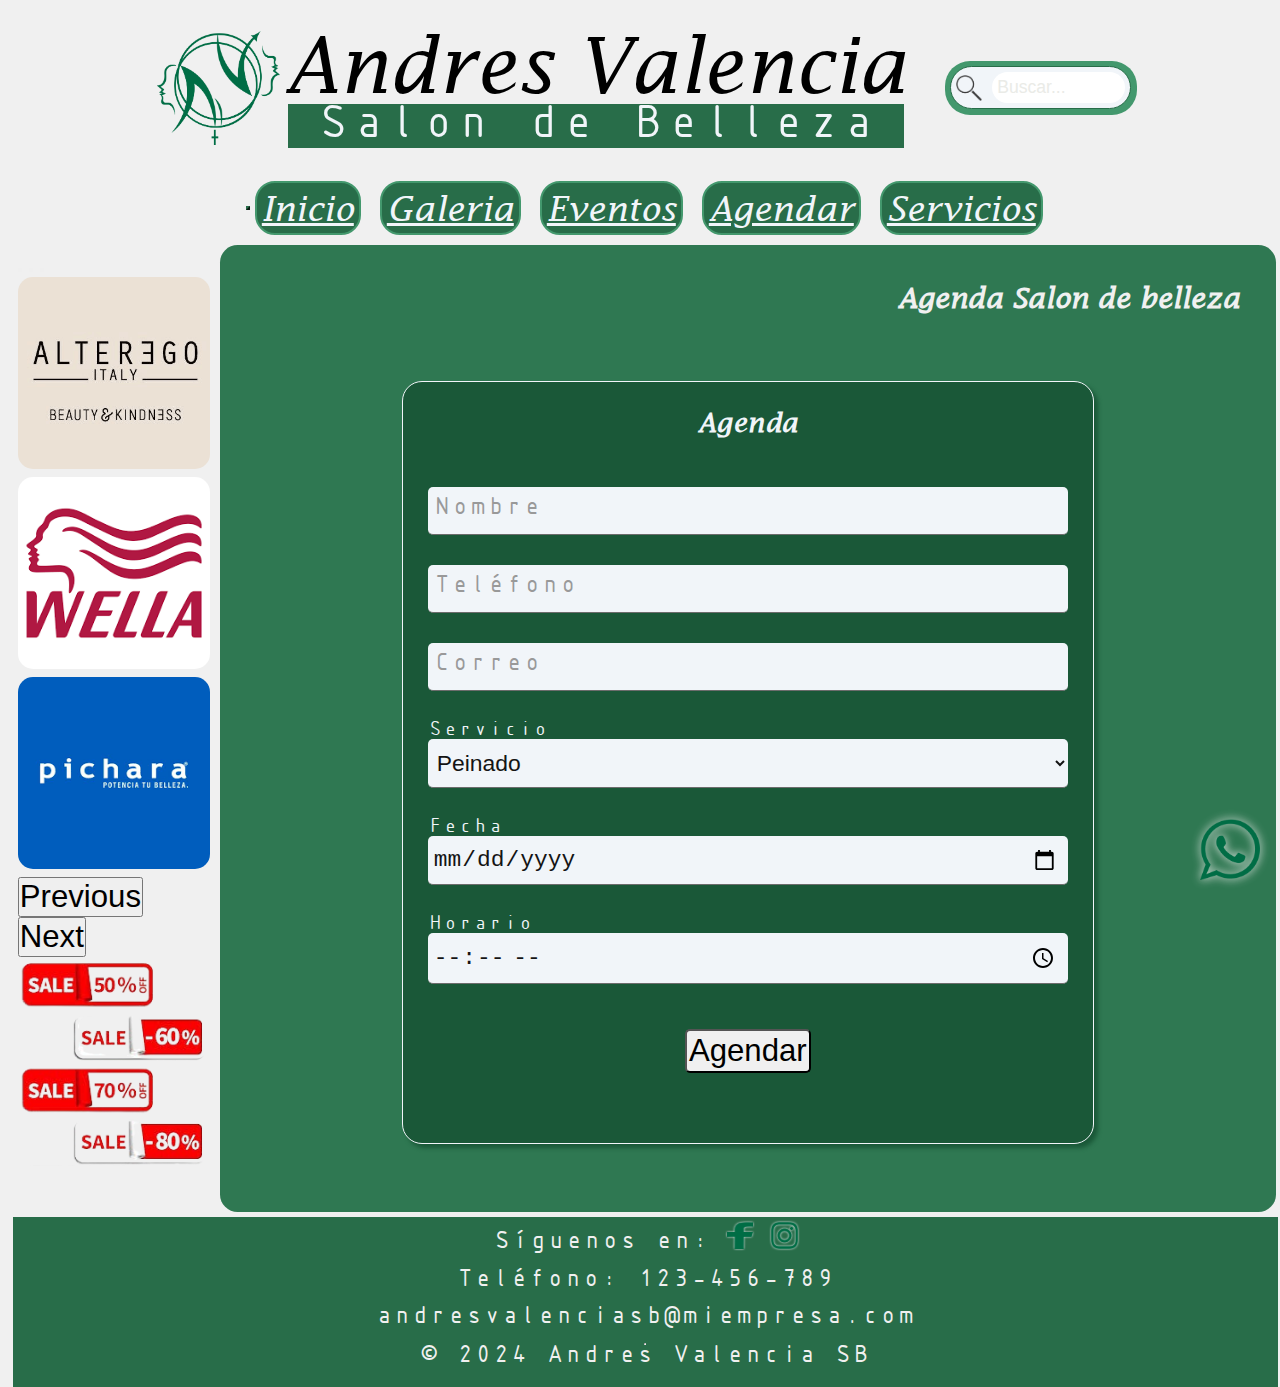
==== assets/pages/agendar.html @ f71ad679 "Web dedicada a Andres Valencia Salon de Belleza" ====
<!DOCTYPE html>
<html lang="es">

<head>
    <meta charset="UTF-8">
    <meta name="viewport" content="width=device-width, initial-scale=1.0">
    <meta name="description"
        content="Andres Valencia Salón de Belleza ofrece servicios de peluquería, barbería y tratamientos de belleza. Descubre un ambiente exclusivo para realzar tu estilo y personalidad.">
    <meta name="keywords"
        content="Salon de belleza, Peluqueria, Estilista, Belleza, Cortes de pelo, Peinados, Tintura ">
    <title>Andres Valencia SB - Agendar</title>
    <!-- CSS BOOSTRAP -->
    <link href="https://cdn.jsdelivr.net/npm/bootstrap@5.3.2/dist/css/bootstrap.min.css" rel="stylesheet"
        integrity="sha384-T3c6CoIi6uLrA9TneNEoa7RxnatzjcDSCmG1MXxSR1GAsXEV/Dwwykc2MPK8M2HN" crossorigin="anonymous">

    <link rel="stylesheet" href="./../styles/css/styles.css">


    <link rel="shortcut icon" href="./../img/logos/icons/avsb.ico" type="image/x-icon">
</head>

<body>
    <div class="contenedor">
        <header>
                <a href="./../../index.html">
                    <img id="logo" src="./../img/logos/avsb.png" alt="Logo Andres Valencia SB" title="Logo Andres Valencia SB">            
                </a>
            <div id="titulo">
                <h1>Andres Valencia</h1>
                <h2>Salon de Belleza</h2>
            </div>
            <div class="search-banner">
                <div class="search-container">
                    <img src="./../img/generales/lupa-removebg.png" alt="Buscar" class="search-icon">
                    <input type="text" class="search-input" placeholder="Buscar...">
                </div>
            </div>
        </header>
        
        <!-- Barra de Navegacion -->
        <nav class="navbar navbar-expand-md justify-content-center" id="navbar">
            <!-- Contenido de la barra de navegación -->
            <!-- BARRA BURGUER -->
            <button class="navbar-toggler" type="button" data-bs-toggle="collapse" data-bs-target="#navbarNav"
                aria-controls="navbarNav" aria-expanded="false" aria-label="Toggle navigation">
                <span class="navbar-toggler-icon"></span>
            </button>
            <div class="collapse navbar-collapse" id="navbarNav">
                <ul class="navbar-nav mx-auto justify-content-center">
                    <li class="nav-item">
                        <a class="nav-link" href="./../../index.html">Inicio</a>
                    </li>
                    <li class="nav-item">
                        <a class="nav-link" href="./../pages/galeria.html">Galeria</a>
                    </li>
                    <li class="nav-item">
                        <a class="nav-link" href="./../pages/eventos.html">Eventos</a>
                    </li>
                    <li class="nav-item">
                        <a class="nav-link" href="#">Agendar</a>
                    </li>
                    <li class="nav-item">
                        <a class="nav-link" aria-disabled="true" href="./../pages/servicios.html">Servicios</a>
                    </li>
                </ul>
            </div>
        </nav>
        </nav>

        <aside>
            <div id="carouselExampleIndicators" class="carousel slide">
                <div class="carousel-indicators">
                    <button type="button" data-bs-target="#carouselExampleIndicators" data-bs-slide-to="0"
                        class="active" aria-current="true" aria-label="Slide 1"></button>
                    <button type="button" data-bs-target="#carouselExampleIndicators" data-bs-slide-to="1"
                        aria-label="Slide 2"></button>
                    <button type="button" data-bs-target="#carouselExampleIndicators" data-bs-slide-to="2"
                        aria-label="Slide 3"></button>
                </div>
                <div class="carousel-inner">
                    <div class="carousel-item active">
                        <img src="./../img/baner/alterEgo.png" class="d-block w-100 asideimg" alt="Marca Alterego. Productos alta calidad">
                    </div>
                    <div class="carousel-item">
                        <img src="./../img/baner/wella.png" class="d-block w-100 asideimg" alt="Marca Wella. Productos alta calidad">
                    </div>
                    <div class="carousel-item">
                        <img src="./../img/baner/pichara.png" class="d-block w-100 asideimg" alt="Marca Pichara. Productos alta calidad">
                    </div>
                </div>
                <button class="carousel-control-prev" type="button" data-bs-target="#carouselExampleIndicators"
                    data-bs-slide="prev">
                    <span class="carousel-control-prev-icon" aria-hidden="true"></span>
                    <span class="visually-hidden">Previous</span>
                </button>
                <button class="carousel-control-next" type="button" data-bs-target="#carouselExampleIndicators"
                    data-bs-slide="next">
                    <span class="carousel-control-next-icon" aria-hidden="true"></span>
                    <span class="visually-hidden">Next</span>
                </button>
            </div>
            <img class="asideimg" src="./../img/baner/saleOff-removebg.png" alt="Descuento">
        </aside>

        <main>
            <article>
                <h3>Agenda Salon de belleza</h3>
                

                <form class="form">
                    <h4>Agenda</h4>
                    <div class="contenedor-1 abajoYarriba">
                    <div class="group">
                    <input required="true" class="main-input" type="text" id="nombre" name="nombre" />
                    <span class="highlight-span"></span>
                    <label for="nombre" class="lebal-email">Nombre</label>
                    </div>
                     </div>
                     <div class="contenedor-1 abajoYarriba">
                        <div class="group">
                          <input required="true" class="main-input" type="tel" id="telefono" name="telefono" />
                          <span class="highlight-span"></span>
                          <label for="telefono" class="lebal-email">Teléfono</label>
                        </div>
                      </div>
                      
                      <div class="contenedor-1 abajoYarriba">
                        <div class="group">
                          <input required="true" class="main-input" type="email" id="correo" name="correo" />
                          <span class="highlight-span"></span>
                          <label for="correo" class="lebal-email">Correo</label>
                        </div>
                      </div>
              
                      <div class="contenedor-1 abajoYarribaNONE">
                        <div class="group">
                            <label for="servicio" class="lebal-email">Servicio</label>
                          <select required="true" class="main-input" id="servicio" name="servicio">
                            <option value="peinado">Peinado</option>
                            <option value="tintura">Tintura</option>
                            <option value="corteDePelo">Corte de pelo</option>
                            <option value="otro">Otro</option>
                          </select>
                          <span class="highlight-span"></span>
                        </div>
                      </div>
                      
                      <div class="contenedor-1 abajoYarribaNONE">
                        <div class="group">
                            <label for="fecha" class="lebal-email">Fecha</label>
                          <input required="true" class="main-input" type="date" id="fecha" name="fecha" />
                          <span class="highlight-span"></span>
                        </div>
                      </div>
                      
                      <div class="contenedor-1 abajoYarribaNONE">
                        <div class="group">
                            <label for="tiempo" class="lebal-email">Horario</label>
                          <input required="true" class="main-input" type="time" id="tiempo" name="tiempo" />
                          <span class="highlight-span"></span>
                        </div>
                      </div>
                      
                 
                      
                    <button class="submit">Agendar</button>
                    </form>
            </article>
        </main>
        
        <footer>
            <p>
                Síguenos en:
                <a href="#" target="_blank"><img src="../img/logos/fb.png" alt="Facebook"></a>

                <a href="#" target="_blank"><img src="../img/logos/insta.png" alt="Instagram"></a>
            </p>
            <p>Teléfono: 123-456-789</p>
            <p>andresvalenciasb@miempresa.com</p>
            <hr>
            <p>&copy; 2024 Andres Valencia SB</p>
        </footer>
    </div>
    <a href="https://api.whatsapp.com/send?phone=56988934455&text=HOLA!" target="_blank">
        <img class="logoWhatsapp pulse" src="./../img/logos/whatsapp.png" alt="logo WhatsaPP">
    </a>


    <script src="https://cdn.jsdelivr.net/npm/bootstrap@5.3.3/dist/js/bootstrap.bundle.min.js"
        integrity="sha384-YvpcrYf0tY3lHB60NNkmXc5s9fDVZLESaAA55NDzOxhy9GkcIdslK1eN7N6jIeHz"
        crossorigin="anonymous"></script>
</body>

</html>
---- assets/styles/css/styles.css ----
@charset "UTF-8";
/* General */
* {
  margin: 0 auto;
  padding: 0;
  font-size: 1.1em;
}

body {
  width: 98vw;
  height: auto;
  background-color: rgb(240, 240, 240);
}

.logoWhatsapp {
  width: 60px;
  position: fixed;
  bottom: 20px;
  right: 20px;
  z-index: 100;
  -webkit-filter: drop-shadow(0px 0px 5px rgb(240, 240, 240));
}

/* Efecto de pulso */
@keyframes pulse {
  0% {
    transform: scale(1);
  }
  50% {
    transform: scale(1.05);
  }
  100% {
    transform: scale(1);
  }
}
.pulse {
  animation: pulse 1s infinite;
  transition: transform 0.3s;
}

@font-face {
  font-family: andresValencia;
  src: url("./../../fonts/lucidafaxItalic/lucidafaxItalic.ttf") format("truetype");
}
@font-face {
  font-family: salonDeBelleza;
  src: url("./../../fonts/isocteurregular/isocteurregular.ttf") format("truetype");
}
header {
  height: 8rem;
  margin: 0 auto;
  padding: 1rem;
  display: flex;
  flex-direction: row;
  justify-content: space-between;
  align-items: center;
  grid-area: header;
}
header .search-banner {
  background-color: rgb(67, 152, 109);
  padding: 0.3rem;
  border-radius: 25px;
  display: flex;
  justify-content: center;
  align-items: center;
}
header .search-container {
  display: flex;
  align-items: center;
  border: 1px solid rgb(40, 109, 73);
  border-radius: 50px;
  background-color: #f1f5f9;
  padding: 5px;
}
header .search-icon {
  width: 100%;
  max-width: 1.5rem;
  margin-right: 10px;
}
header .search-input {
  border: none;
  outline: none;
  padding: 5px;
  border-radius: 25px;
  font-size: 1rem;
  flex-grow: 1;
  width: 100%;
  max-width: 7rem;
}
header .search-input::placeholder {
  color: rgb(234, 235, 231);
}
header #logo {
  width: 100%;
  max-width: 7rem;
  margin: 0px auto;
  padding: 0px;
  display: block;
}
header #titulo {
  width: fit-content;
  height: 8rem;
  text-align: center;
  padding-bottom: 0px;
  margin: 0 auto;
  margin-left: 5px;
  margin-right: 3vw;
  display: flex;
  flex-direction: column;
  justify-content: center;
}
header #titulo h1 {
  font-family: andresValencia;
  line-height: 1;
  font-weight: 10;
  font-size: clamp(45px, 6vw, 100px);
  padding: 0px;
  margin: 0px;
}
header #titulo h2 {
  height: 2.5rem;
  width: 100%;
  max-width: 35rem;
  font-family: salonDeBelleza;
  line-height: 1;
  font-weight: 400;
  font-size: clamp(25px, 4vw, 50px);
  color: #f1f5f9;
  background-color: rgb(40, 109, 73);
  padding: 0px;
  margin: 0 auto;
  display: flex;
  justify-content: center;
  align-items: center;
}

#navbar {
  width: fit-content;
  grid-area: nav;
  font-family: andresValencia;
  display: flex;
  justify-content: center;
  align-items: center;
  text-align: center;
  flex-direction: row;
  white-space: nowrap;
  height: auto;
  width: fit-content;
}

.navbar-toggler {
  border-color: rgb(40, 109, 73);
  color: rgb(40, 109, 73);
}

.navbar-nav .nav-link {
  color: #f1f5f9;
}

ul li {
  border: 2px solid rgb(67, 152, 109);
  border-radius: 20px;
  display: inline-block;
  padding: 5px;
  margin: 5px;
  background-color: rgb(40, 109, 73);
}
ul li a {
  color: #f1f5f9;
}

aside {
  grid-area: aside;
  width: auto;
  height: 100%;
  max-height: 50vh;
  margin: 5px;
}

aside img {
  width: 100%;
  height: auto;
  border-radius: 15px;
}

main {
  width: 82.5vw;
  height: auto;
  display: flex;
  flex-direction: row;
  padding: 5px;
  margin: 0px;
  grid-area: main;
}
main article img {
  box-shadow: 15px 20px 40px rgb(20, 20, 20);
}

article {
  width: 80vw;
  min-width: 400px;
  height: auto;
  margin: 0 auto;
  padding: 2vh;
  display: inline-block;
}

main article .fotoPerfil {
  max-width: 10rem;
  width: 100%;
  object-fit: cover;
  border-radius: 25px;
}

main article img {
  max-width: 200px;
  width: 100%;
  height: auto;
  padding: 0px;
  border-radius: 50px;
  border: 2px solid rgb(33, 98, 64);
  margin: 5px;
  left: 2px;
  display: inline-block;
  justify-content: center;
}

article p {
  font-family: salonDeBelleza;
}

p {
  margin-bottom: 15px;
}

#bienvenida {
  display: flex;
}

.bienvenida {
  font-size: 1.5em;
  font-weight: bold;
  color: #f1f5f9;
  text-align: center;
  margin-bottom: 20px;
}

.seccion-titulo {
  font-size: 1.3em;
  font-weight: bold;
  color: #f1f5f9;
  margin-top: 20px;
  margin-bottom: 10px;
  border-bottom: 2px solid #ff4136;
  padding-bottom: 5px;
}

.seccion-titulo + p {
  margin-top: 10px;
}

p + .seccion-titulo {
  margin-top: 30px;
}

.fotosInicio {
  display: flex;
  flex-direction: row;
  justify-content: space-around;
  flex-wrap: wrap;
}

/*Footer*/
footer {
  height: auto;
  width: 99%;
  padding: 5px;
  margin: 0;
  text-align: center;
  background-color: rgb(40, 109, 73);
  grid-area: footer;
  display: flex;
  flex-direction: column;
  align-items: center;
}
footer a img {
  width: 1.5rem;
  height: 1.5rem;
  -webkit-filter: drop-shadow(0px 0px 1px #f1f5f9);
}
footer p {
  color: rgb(240, 240, 240);
  font-family: salonDeBelleza;
  width: fit-content;
  text-align: center;
}

/* GALERIA CSS */
article {
  background-color: rgb(47, 120, 82);
  border-radius: 1rem;
}

.contenedorFotos {
  width: fit-content;
  display: flex;
  flex-direction: row;
  justify-content: space-around;
  flex-wrap: wrap;
  gap: 50px;
}

article h3 {
  font-family: andresValencia;
  color: rgb(240, 240, 240);
  text-align: end;
  padding: 1rem;
}
article h2 {
  /* add styling if needed */
}
article > p {
  padding: 1rem;
  color: rgb(240, 240, 240);
  text-align: center;
}

.perfilPeluquero {
  display: flex;
  flex-wrap: wrap;
  border-radius: 1.5em;
  box-shadow: 0px 0px 5px rgb(20, 20, 20);
  background: rgb(26, 88, 56);
  cursor: pointer;
  overflow: hidden;
  color: #f1f5f9;
  width: 25%;
  min-height: 9.5rem;
  margin: 0 auto;
}
.perfilPeluquero:hover {
  box-shadow: rgba(0, 0, 0, 0.35) 0px 5px 15px;
}

.seccionPerfil {
  display: flex;
  flex-direction: column;
  width: fit-content;
  margin: 0 auto;
  padding: 1vw;
  justify-content: center;
  align-items: center;
}
.seccionPerfil img {
  width: 100%;
  aspect-ratio: 1/1;
  object-fit: cover;
  margin: 0;
}

.resenhaFoto {
  flex: 3 1 15rem;
  display: flex;
  flex-direction: column;
  justify-content: start;
  padding: 1rem;
  margin: 0 auto;
  width: auto;
  max-width: 55%;
}
.resenhaFoto > h2 {
  font-size: clamp(1rem, 2vw, 1.3rem);
  font-weight: 700;
  margin-bottom: clamp(0.35rem, 2vw, 0.55rem);
  font-family: andresValencia;
}
.resenhaFoto > p {
  font-size: clamp(1rem, 1.75vw, 1.1rem);
  font-weight: 400;
  margin: 0.4rem 0;
  font-family: salonDeBelleza;
}
.resenhaFoto a {
  color: #f1f5f9;
}

.atributos {
  display: flex;
  gap: 0.5rem;
  flex-wrap: wrap;
  list-style-type: none;
  padding: 0.75rem 0px 1rem 0px;
}

.atributo {
  border-radius: 0.5rem;
  padding: 0.25rem 0.5rem;
  font-size: 0.9375rem;
  background: rgb(47, 120, 82);
  transition: all 0.3s;
  border: 1px solid #f1f5f9;
  font-weight: 500;
}
.atributo:hover {
  color: var(--text);
  text-decoration: underline;
}

.action-buttons {
  border-top: 1px solid #f1f5f9;
  padding-top: 1rem;
  gap: 0.75rem;
  display: flex;
  margin-top: auto;
  flex-wrap: wrap;
}
.action-buttons a {
  background: #f1f5f9;
  color: rgb(20, 20, 20);
  border-radius: 0.5rem;
  padding: 0.75rem;
  outline: none;
  border: none;
  font-size: 1.125rem;
  display: flex;
  font-weight: bold;
  justify-content: center;
  align-items: center;
  white-space: nowrap;
  flex: 1 0 15rem;
  max-width: 100%;
}
.action-buttons a:hover {
  text-decoration: underline;
}
.action-buttons a.secondary {
  background: inherit;
  color: var(--text);
  border: 1px solid var(--text);
  flex: 1 0 5rem;
}

/* EVENTOS CSS */
table {
  border-collapse: collapse;
  background: rgb(13, 67, 40);
  color: rgb(240, 240, 240);
  width: 100%;
  max-width: 100rem;
  margin: 0 auto;
  font-size: 80%;
  caption-side: top;
  border-radius: 10px;
}

.calendario {
  width: fit-content;
  height: auto;
  margin: 0 auto;
}

th, td, tr {
  font-weight: bold;
  text-align: center;
  padding: 10px;
}

th, td {
  box-shadow: 0px 0px 3px #f1f5f9;
  border-radius: 10px;
}

th {
  background: rgb(33, 98, 64);
}

tbody tr:nth-child(even) {
  background: rgb(47, 120, 82);
}

caption {
  font-size: 1.5rem;
  font-weight: bold;
  text-align: center;
  padding: 15px 0;
  margin: 5px;
  border-radius: 10px;
  border: 2px solid rgb(33, 98, 64);
  color: rgb(20, 20, 20);
  background-color: #f1f5f9;
}

/* AGENDAR CSS */
.form {
  width: fit-content;
  height: auto;
  display: -webkit-box;
  display: -ms-flexbox;
  display: flex;
  -webkit-box-pack: center;
  -ms-flex-pack: center;
  justify-content: center;
  -webkit-box-align: center;
  -ms-flex-align: center;
  align-items: center;
  -webkit-box-orient: vertical;
  -webkit-box-direction: normal;
  -ms-flex-direction: column;
  flex-direction: column;
  margin: 50px auto;
  border: 1px solid #f1f5f9;
  box-shadow: 4px 4px 4px rgb(26, 88, 56);
  padding: 25px;
  background-color: rgb(26, 88, 56);
  border-radius: 20px;
  position:  absolute;
  color: #f1f5f9;
}
.form h4 {
  padding-bottom: 20px;
  font-size: 1.5rem;
  font-weight: bold;
  letter-spacing: 0.5px;
  color: #f1f5f9;
  font-family: andresValencia;
}

.contenedor-1 {
  padding-top: 30px;
  font-family: salonDeBelleza;
}

.group {
  position: relative;
}

.main-input {
  font-size: 1.3rem;
  padding: 10px 10px 10px 5px;
  display: block;
  width: 50vw;
  border: none;
  border-bottom: 1px solid #6c6c6c;
  background: #f1f5f9;
  color: rgb(20, 20, 20);
  border-radius: 5px;
  box-sizing: border-box;
}
.main-input:focus {
  outline: none;
  border-bottom-color:   #ff731c;
}

.abajoYarribaNONE {
  font-size: 1rem;
  color: #f1f5f9;
}

.abajoYarriba .lebal-email {
  color: #999999;
  font-size: 1.5rem;
  font-weight: normal;
  position: absolute;
  pointer-events: none;
  left: 5px;
  top: 10px;
  transition: 0.2s ease all;
  -moz-transition: 0.2s ease all;
  -webkit-transition: 0.2s ease all;
}
.abajoYarriba .main-input:focus ~ .lebal-email, .abajoYarriba .main-input:valid ~ .lebal-email {
  top: -30px;
  font-size: 1rem;
  color: #f1f5f9;
}

.highlight-span {
  position: absolute;
  height: 60%;
  width: 0px;
  top: 25%;
  left: 0;
  pointer-events: none;
   opacity:  0 0.5;
}

.main-input:focus ~ .highlight-span {
  -webkit-animation: input-focus 0.3s ease;
  animation: input-focus 0.3s ease;
}

.submit {
  margin-top: 1.2rem;
  padding: 2px;
  margin: 5vh;
  border-radius: 5px;
  background-color: rgb(240, 240, 240);
}

/* SERVICIOS CSS */
#lista-precios {
  width: 80%;
  margin: 0 auto;
  padding: 15px;
  background-color: rgb(13, 67, 40);
  border: 2px solid rgb(240, 240, 240);
  border-radius: 0.5rem;
  box-shadow: 2px 2px 4px rgb(26, 88, 56);
  color: rgb(240, 240, 240);
}
#lista-precios h3 {
  text-align: center;
  margin-bottom: 30px;
}

.categoria-servicio {
  margin-bottom: 30px;
  margin: 0 auto;
  display: flex;
  flex-direction: column;
}
.categoria-servicio h4 {
  margin-bottom: 10px;
  font-family: andresValencia;
}
.categoria-servicio dl {
  list-style: none;
  padding: 0;
  margin: 0;
}
.categoria-servicio .servicio {
  display: flex;
  flex-direction: row;
  margin: 10px auto;
  align-items: center;
  justify-content: center;
  box-shadow: 0px 2px 0px rgba(253, 251, 251, 0.2);
}
.categoria-servicio dt {
  padding: 5px;
  margin-left: 0px;
  font-size: 1rem;
  font-family: salonDeBelleza;
}
.categoria-servicio dd {
  padding: 5px;
  margin-right: 0px;
  font-size: 1rem;
  background-color: rgb(33, 98, 64);
  border-color: rgb(240, 240, 240);
  border-radius: 0.5rem;
  font-family: salonDeBelleza;
  box-shadow: 0px 0px 4px #f1f5f9;
}
.categoria-servicio .logoLista {
  width: 100%;
  max-width: 3.5rem;
  background-color: none;
  border: none;
  box-shadow: unset;
  -webkit-filter: drop-shadow(0px 0px 5px rgb(40, 109, 73));
  margin: 10px auto;
}

/* RESPONSIVE */
@media (max-width: 768px) {
  .contenedor {
    font-size: 0.6em;
    display: grid;
    grid-template-columns: 1fr;
    grid-template-rows: auto auto auto auto auto;
    grid-template-areas: "header" "nav" "aside" "main" "footer";
  }
  header {
    display: flex;
    flex-direction: row;
    justify-content: space-between;
    align-items: center;
    padding: 0.5rem;
    width: 100%;
    border: 2px solid greenyellow;
  }
  header #titulo {
    display: none;
  }
  header a, header #logo, header .search-banner {
    margin: unset;
  }
  aside {
    display: flex;
    flex-direction: row;
    margin: 0 auto;
  }
  aside .carousel {
    object-fit: cover;
  }
  aside .asideimg {
    width: 100%;
    max-width: 7rem;
    aspect-ratio: 1/1;
    object-fit: contain;
  }
  .carousel-inner .carousel-item img {
    max-height: 45vh;
  }
  main {
    width: 99%;
  }
  main article {
    display: flex;
    flex-direction: column;
    padding: 1rem;
  }
  main article .fotoPerfil {
    margin: 0 auto;
    width: 100%;
  }
  main #bienvenida {
    display: flex;
    flex-direction: column;
  }
  main .calendario {
    font-size: 70%;
  }
}
@media (min-width: 769px) {
  .contenedor {
    display: grid;
    grid-template-columns: 1fr 3fr 3fr;
    grid-template-rows: auto auto auto auto auto;
    grid-template-areas: "header header header" "nav nav nav" "aside main main" "aside main main" "footer footer footer";
  }
  aside {
    width: 15vw;
    height: fit-content;
  }
}

/*# sourceMappingURL=styles.css.map */
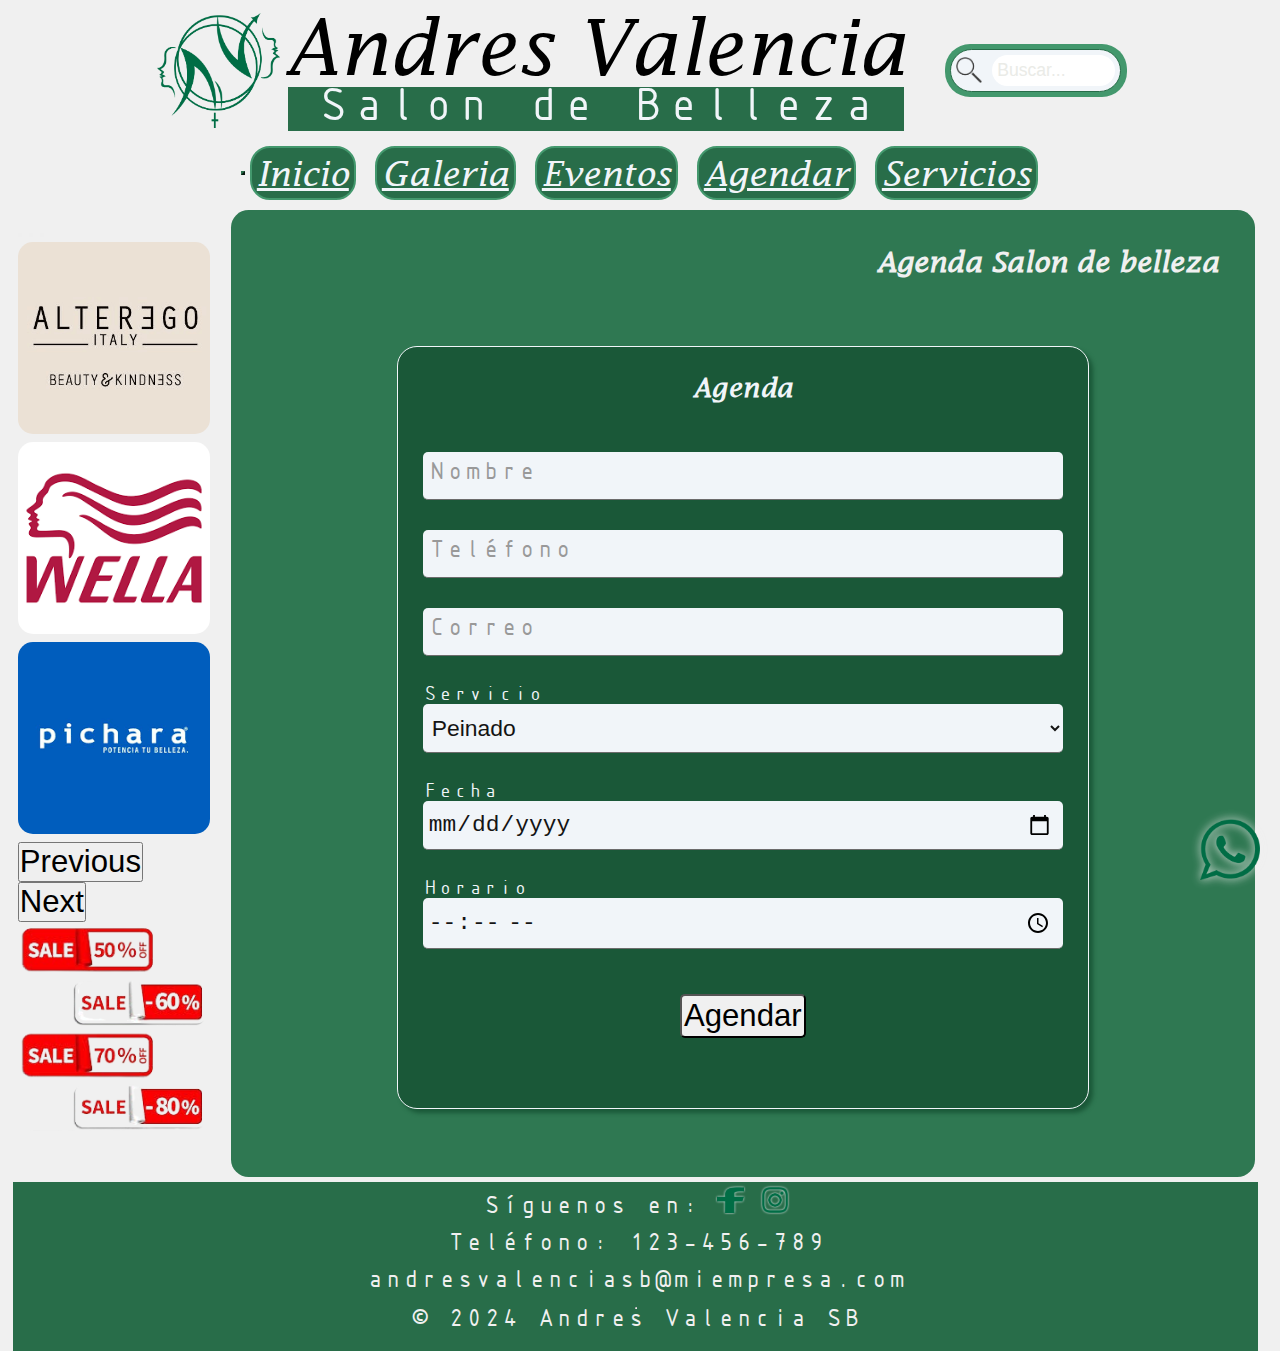
==== commit 82cf01e0: "Web dedicada a Andres Valencia Salon de Belleza" ====
--- a/assets/pages/agendar.html
+++ b/assets/pages/agendar.html
@@ -181,7 +181,7 @@
             <p>&copy; 2024 Andres Valencia SB</p>
         </footer>
     </div>
-    <a href="https://api.whatsapp.com/send?phone=56988934455&text=HOLA!" target="_blank">
+    <a href="https://api.whatsapp.com/send?phone=56988934851&text=HOLA!" target="_blank">
         <img class="logoWhatsapp pulse" src="./../img/logos/whatsapp.png" alt="logo WhatsaPP">
     </a>
 
--- a/assets/styles/css/styles.css
+++ b/assets/styles/css/styles.css
@@ -4,6 +4,7 @@
   margin: 0 auto;
   padding: 0;
   font-size: 1.1em;
+  box-sizing: border-box;
 }
 
 body {
@@ -678,7 +679,6 @@
     align-items: center;
     padding: 0.5rem;
     width: 100%;
-    border: 2px solid greenyellow;
   }
   header #titulo {
     display: none;
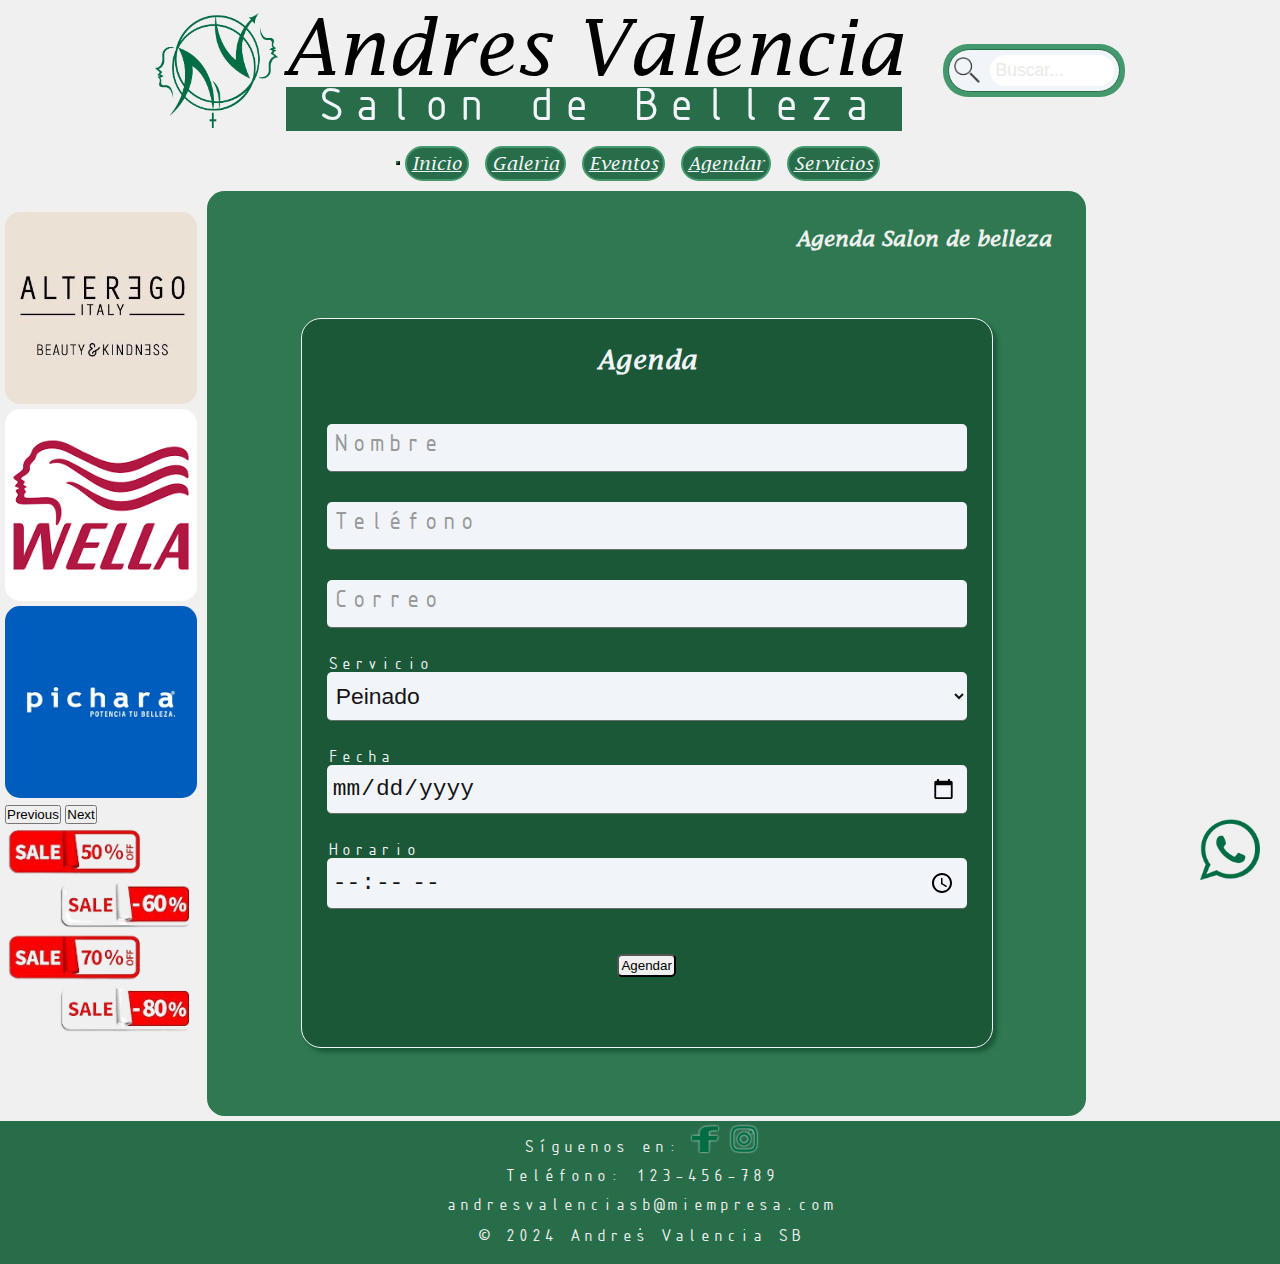
==== commit 19e97761: "Pagina Web dedicada "Web dedicada a Andres Valencia Salon de Belleza" ====
--- a/assets/pages/agendar.html
+++ b/assets/pages/agendar.html
@@ -4,11 +4,14 @@
 <head>
     <meta charset="UTF-8">
     <meta name="viewport" content="width=device-width, initial-scale=1.0">
+    <meta name="keywords"
+    content="Andres Valencia Salón de Belleza, Salon de belleza, Peluqueria, Estilista, Belleza, Cortes de pelo, Peinados, Tintura ">
     <meta name="description"
-        content="Andres Valencia Salón de Belleza ofrece servicios de peluquería, barbería y tratamientos de belleza. Descubre un ambiente exclusivo para realzar tu estilo y personalidad.">
-    <meta name="keywords"
-        content="Salon de belleza, Peluqueria, Estilista, Belleza, Cortes de pelo, Peinados, Tintura ">
+        content="Servicios de peluquería, barbería y tratamientos de belleza. Descubre un ambiente exclusivo para realzar tu estilo y personalidad.">
     <title>Andres Valencia SB - Agendar</title>
+        <!-- Open Graph Meta Tags -->
+        <meta property="og:title" content="Andres Valencia Salon De Belleza">
+        <meta property="og:image" content="https://andres-valencia-sb.vercel.app/assets/img/logos/avsb_min.gif">
     <!-- CSS BOOSTRAP -->
     <link href="https://cdn.jsdelivr.net/npm/bootstrap@5.3.2/dist/css/bootstrap.min.css" rel="stylesheet"
         integrity="sha384-T3c6CoIi6uLrA9TneNEoa7RxnatzjcDSCmG1MXxSR1GAsXEV/Dwwykc2MPK8M2HN" crossorigin="anonymous">
--- a/assets/styles/css/styles.css
+++ b/assets/styles/css/styles.css
@@ -1,16 +1,22 @@
 @charset "UTF-8";
-/* General */
+/*GENERAL @@@@@@@@@@@@@@@@@@@@@@@@@@@@@@@@@@@@@@*/
 * {
   margin: 0 auto;
   padding: 0;
+  box-sizing: border-box;
+}
+
+html {
   font-size: 1.1em;
-  box-sizing: border-box;
-}
-
-body {
-  width: 98vw;
-  height: auto;
+}
+html body {
+  width: 100%;
+  min-height: 100vh;
   background-color: rgb(240, 240, 240);
+}
+html body .contenedor {
+  width: 100%;
+  min-height: 100vh;
 }
 
 .logoWhatsapp {
@@ -39,6 +45,7 @@
   transition: transform 0.3s;
 }
 
+/*FONTS CSS @@@@@@@@@@@@@@@@@@@@@@@@@@@@@@@@@@@@@@*/
 @font-face {
   font-family: andresValencia;
   src: url("./../../fonts/lucidafaxItalic/lucidafaxItalic.ttf") format("truetype");
@@ -47,6 +54,7 @@
   font-family: salonDeBelleza;
   src: url("./../../fonts/isocteurregular/isocteurregular.ttf") format("truetype");
 }
+/*HEADER @@@@@@@@@@@@@@@@@@@@@@@@@@@@@@@@@@@@@@*/
 header {
   height: 8rem;
   margin: 0 auto;
@@ -170,6 +178,7 @@
   color: #f1f5f9;
 }
 
+/*ASIDE CSS @@@@@@@@@@@@@@@@@@@@@@@@@@@@@@@@@@@@@@*/
 aside {
   grid-area: aside;
   width: auto;
@@ -184,8 +193,9 @@
   border-radius: 15px;
 }
 
+/*MAIN @@@@@@@@@@@@@@@@@@@@@@@@@@@@@@@@@@@@@@*/
 main {
-  width: 82.5vw;
+  width: 82.5%;
   height: auto;
   display: flex;
   flex-direction: row;
@@ -198,8 +208,8 @@
 }
 
 article {
-  width: 80vw;
-  min-width: 400px;
+  width: 100%;
+  max-width: 55rem;
   height: auto;
   margin: 0 auto;
   padding: 2vh;
@@ -271,10 +281,10 @@
   flex-wrap: wrap;
 }
 
-/*Footer*/
+/*FOOTER CSS @@@@@@@@@@@@@@@@@@@@@@@@@@@@@@@@@@@@@@*/
 footer {
   height: auto;
-  width: 99%;
+  width: 100%;
   padding: 5px;
   margin: 0;
   text-align: center;
@@ -296,7 +306,7 @@
   text-align: center;
 }
 
-/* GALERIA CSS */
+/*GALERIA CSS @@@@@@@@@@@@@@@@@@@@@@@@@@@@@@@@@@@@@@*/
 article {
   background-color: rgb(47, 120, 82);
   border-radius: 1rem;
@@ -335,8 +345,9 @@
   cursor: pointer;
   overflow: hidden;
   color: #f1f5f9;
-  width: 25%;
-  min-height: 9.5rem;
+  width: 100%;
+  max-width: 35rem;
+  min-height: 4.5rem;
   margin: 0 auto;
 }
 .perfilPeluquero:hover {
@@ -354,6 +365,7 @@
 }
 .seccionPerfil img {
   width: 100%;
+  max-width: 8rem;
   aspect-ratio: 1/1;
   object-fit: cover;
   margin: 0;
@@ -366,8 +378,7 @@
   justify-content: start;
   padding: 1rem;
   margin: 0 auto;
-  width: auto;
-  max-width: 55%;
+  width: 90%;
 }
 .resenhaFoto > h2 {
   font-size: clamp(1rem, 2vw, 1.3rem);
@@ -380,6 +391,7 @@
   font-weight: 400;
   margin: 0.4rem 0;
   font-family: salonDeBelleza;
+  width: fit-content;
 }
 .resenhaFoto a {
   color: #f1f5f9;
@@ -441,7 +453,7 @@
   flex: 1 0 5rem;
 }
 
-/* EVENTOS CSS */
+/*EVENTOS CSS @@@@@@@@@@@@@@@@@@@@@@@@@@@@@@@@@@@@@@*/
 table {
   border-collapse: collapse;
   background: rgb(13, 67, 40);
@@ -491,7 +503,7 @@
   background-color: #f1f5f9;
 }
 
-/* AGENDAR CSS */
+/*AGENDAR CSS @@@@@@@@@@@@@@@@@@@@@@@@@@@@@@@@@@@@@@*/
 .form {
   width: fit-content;
   height: auto;
@@ -598,7 +610,7 @@
   background-color: rgb(240, 240, 240);
 }
 
-/* SERVICIOS CSS */
+/* SERVICIOS CSS @@@@@@@@@@@@@@@@@@@@@@@@@@@@@@@@@@@@@@ */
 #lista-precios {
   width: 80%;
   margin: 0 auto;
@@ -663,9 +675,10 @@
   margin: 10px auto;
 }
 
-/* RESPONSIVE */
+/* RESPONSIVE @@@@@@@@@@@@@@@@@@@@@@@@@@@@@@@@@@@@@@*/
 @media (max-width: 768px) {
   .contenedor {
+    background-color: rgb(234, 235, 231);
     font-size: 0.6em;
     display: grid;
     grid-template-columns: 1fr;
